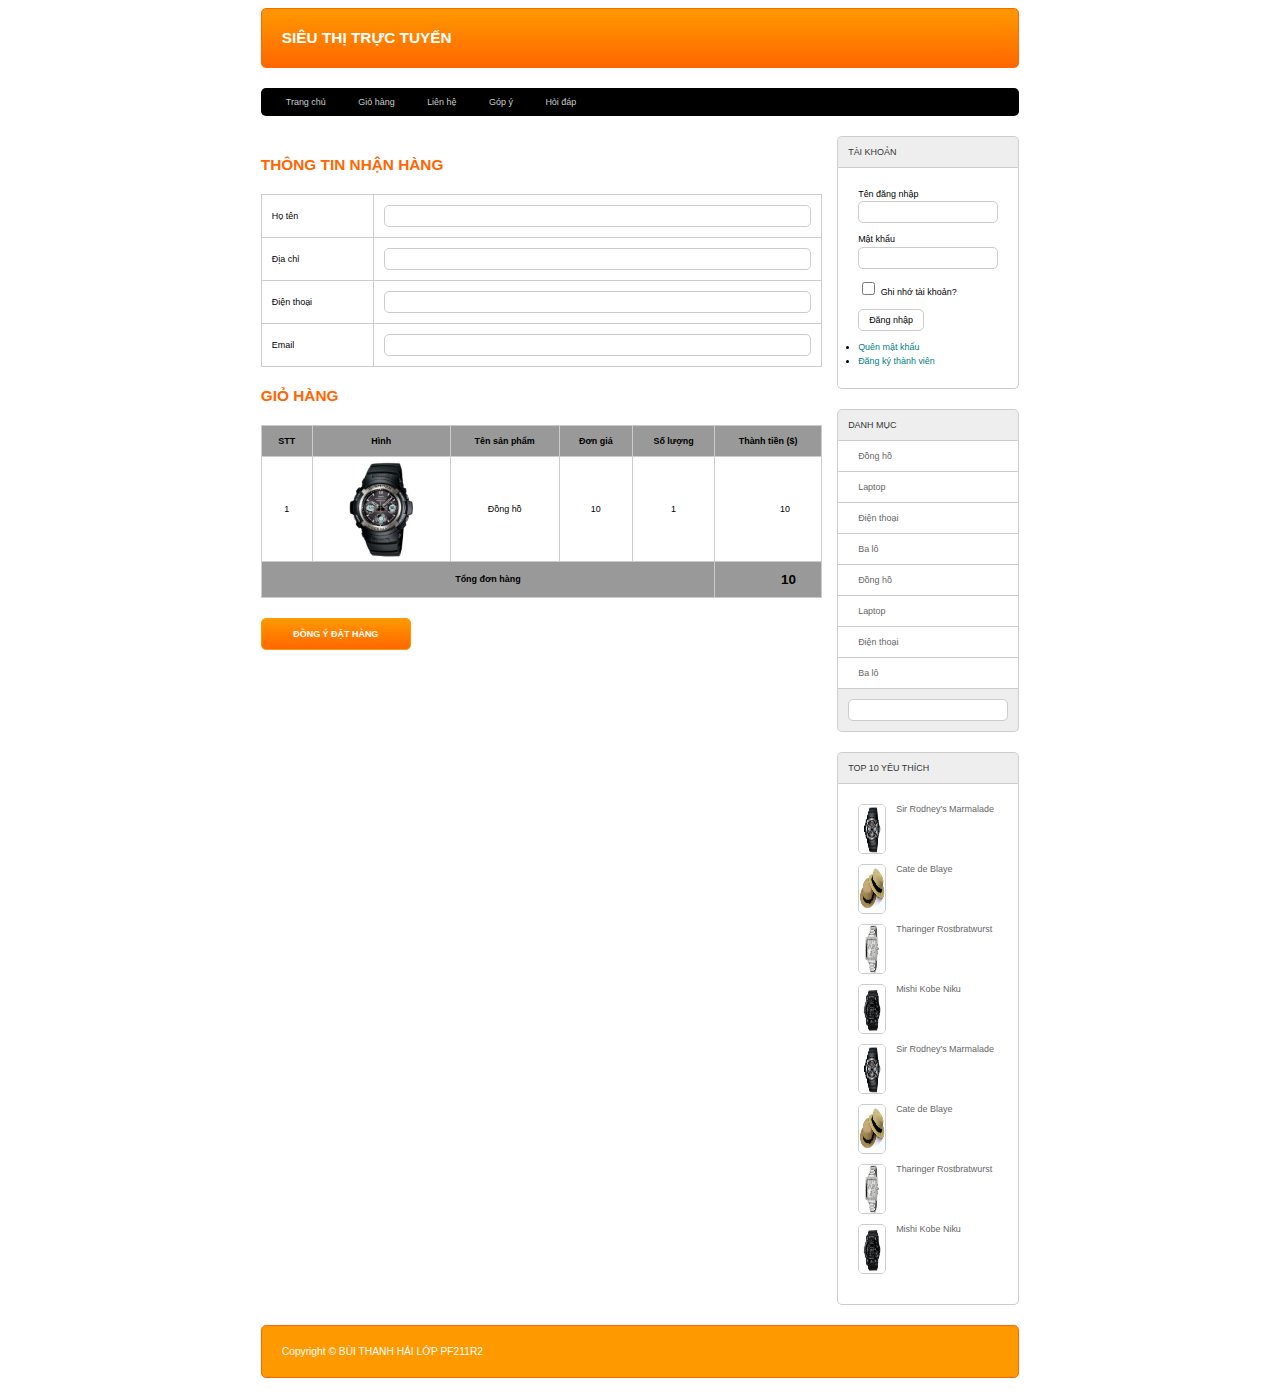
==== cart.html @ 37f26101 "l1" ====
<!DOCTYPE html>
<html lang="en">

<head>
    <meta charset="UTF-8">
    <meta http-equiv="X-UA-Compatible" content="IE=edge">
    <meta name="viewport" content="width=device-width, initial-scale=1.0">
    <title>Shopping Cart | View Cart</title>
    <link rel="stylesheet" href="assets/css/style.css">

</head>

<body>
    <div class="boxcenter">
        <div class="row mb header">
            <h1> SIÊU THỊ TRỰC TUYẾN</h1>
        </div>
        <div class="row mb menu">
            <ul>
                <li><a href="index.html">Trang chủ</a></li>
                <li><a href="cart.html">Giỏ hàng</a></li>
                <li><a href="#">Liên hệ</a></li>
                <li><a href="#">Góp ý</a></li>
                <li><a href="#">Hỏi đáp</a></li>
            </ul>
        </div>
        <div class="row mb ">
            <div class="boxtrai mr">
                <div class="row">
                    <h1>THÔNG TIN NHẬN HÀNG</h1>
                    <table class="thongtinnhanhang">
                        <tr>
                            <td width="20%">Họ tên</td>
                            <td><input type="text" name="hoten"></td>
                        </tr>
                        <tr>
                            <td>Địa chỉ</td>
                            <td><input type="text" name="diachi"></td>
                        </tr>
                        <tr>
                            <td>Điện thoại</td>
                            <td><input type="text" name="dienthoai"></td>
                        </tr>
                        <tr>
                            <td>Email</td>
                            <td><input type="text" name="email"></td>
                        </tr>
                    </table>
                </div>
                <div class="row mb">
                    <h1>GIỎ HÀNG</h1>
                    <table>
                        <tr>
                            <th>STT</th>
                            <th>Hình</th>
                            <th>Tên sản phẩm</th>
                            <th>Đơn giá</th>
                            <th>Số lượng</th>
                            <th>Thành tiền ($)</th>
                        </tr>
                        <tr>
                            <td>1</td>
                            <td><img src="assets/img/1.jpg" alt=""></td>
                            <td>Đồng hồ</td>
                            <td>10</td>
                            <td>1</td>
                            <td>
                                <div>10</div>
                            </td>
                        </tr>
                        <tr>
                            <th colspan="5">Tổng đơn hàng</th>
                            <th>
                                <div>10</div>
                            </th>

                        </tr>
                    </table>
                </div>
                <div class="row mb">
                    <button class="dongy">ĐỒNG Ý ĐẶT HÀNG</button>
                </div>
            </div>
            <div class="boxphai">
                <div class="row mb ">
                    <div class="boxtitle">TÀI KHOẢN</div>
                    <div class="boxcontent formtaikhoan">
                        <form action="#" method="post">
                            <div class="row mb10">
                                Tên đăng nhập<br>
                                <input type="text" name="user">
                            </div>
                            <div class="row mb10">
                                Mật khẩu<br>

                                <input type="password" name="pass">
                            </div>
                            <div class="row mb10">
                                <input type="checkbox" name=""> Ghi nhớ tài khoản?</div>
                            <div class="row mb10">
                                <input type="submit" value="Đăng nhập">
                            </div>
                        </form>
                        <li>
                            <a href="#">Quên mật khẩu</a>
                        </li>
                        <li>
                            <a href="#">Đăng ký thành viên</a>
                        </li>
                    </div>
                </div>
                <div class="row mb">
                    <div class="boxtitle">DANH MỤC</div>
                    <div class="boxcontent2 menudoc">
                        <ul>
                            <li>
                                <a href="#">Đồng hồ</a>
                            </li>
                            <li>
                                <a href="#">Laptop</a>
                            </li>
                            <li>
                                <a href="#">Điện thoại</a>
                            </li>
                            <li>
                                <a href="#">Ba lô</a>
                            </li>
                            <li>
                                <a href="#">Đồng hồ</a>
                            </li>
                            <li>
                                <a href="#">Laptop</a>
                            </li>
                            <li>
                                <a href="#">Điện thoại</a>
                            </li>
                            <li>
                                <a href="#">Ba lô</a>
                            </li>
                        </ul>
                    </div>
                    <div class="boxfooter searbox">
                        <form action="#" method="post">
                            <input type="text" name="" id="">
                        </form>
                    </div>
                </div>
                <div class="row">
                    <div class="boxtitle">TOP 10 YÊU THÍCH</div>
                    <div class="row boxcontent">
                        <div class="row mb10 top10">
                            <img src="assets/img/1.jpg" alt="">
                            <a href="#">Sir Rodney's Marmalade</a>
                        </div>
                        <div class="row mb10 top10">
                            <img src="assets/img/5.jpg" alt="">
                            <a href="#">Cate de Blaye</a>
                        </div>
                        <div class="row mb10 top10">
                            <img src="assets/img/3.jpg" alt="">
                            <a href="#">Tharinger Rostbratwurst</a>
                        </div>
                        <div class="row mb10 top10">
                            <img src="assets/img/4.jpg" alt="">
                            <a href="#">Mishi Kobe Niku</a>
                        </div>
                        <div class="row mb10 top10">
                            <img src="assets/img/1.jpg" alt="">
                            <a href="#">Sir Rodney's Marmalade</a>
                        </div>
                        <div class="row mb10 top10">
                            <img src="assets/img/5.jpg" alt="">
                            <a href="#">Cate de Blaye</a>
                        </div>
                        <div class="row mb10 top10">
                            <img src="assets/img/3.jpg" alt="">
                            <a href="#">Tharinger Rostbratwurst</a>
                        </div>
                        <div class="row mb10 top10">
                            <img src="assets/img/4.jpg" alt="">
                            <a href="#">Mishi Kobe Niku</a>
                        </div>
                    </div>
                </div>
            </div>
        </div>
        <div class="row mb footer">
            Copyright © BÙI THANH HẢI LỚP PF211R2
        </div>
    </div>

</body>

</html>
---- assets/css/style.css ----
* {
    box-sizing: border-box;
    font-family: sans-serif;
    font-size: 0.7vw;
}

.boxcenter {
    width: 60%;
    margin: 0 auto;
}

.row {
    float: left;
    width: 100%;
}

.mb {
    margin-bottom: 20px;
}

.mb10 {
    margin-bottom: 10px;
}

.mr {
    margin-right: 2%;
}

.demo {
    background-color: antiquewhite;
    min-height: 100px;
}

.header {
    background-image: linear-gradient(#F90, #F60);
    border: 1px #F60 solid;
    color: #FFF;
    border-radius: 5px;
}

a {
    text-decoration: none;
}

.giohang {
    position: fixed;
    border-radius: 10px;
    right: 20px;
    top: 20px;
    height: 60px;
    background-image: linear-gradient(#F90, #F60);
    padding: 10px;
}

.giohang img {
    width: 40px;
    float: left;
    margin-right: 5px;
}

.giohang span {
    font-weight: bold;
    font-size: 2vw;
    color: yellow;
    height: 40px;
    line-height: 40px;
}
#showcart{
    position: fixed;
    border: 1px #CCCCCC solid;
    border-radius: 10px;
    right: 20px;
    top: 80px;
    padding: 10px;
    background-color: #EEEEEE;
}
.footer {
    background-color: #F90;
    border: 1px #F60 solid;
    color: #FFF;
    font-size: 0.8vw;
    border-radius: 5px;
    padding: 20px;
}

.header h1 {
    margin: 20px;
    font-size: 1.2vw;
    color: #FFF;
}

h1 {
    margin: 20px 0px;
    font-size: 1.2vw;
    color: #F60;
}

.menu {
    background-color: black;
    color: #CCC;
    border-radius: 5px;
}

.boxtrai {
    float: left;
    width: 74%;
}

.boxphai {
    float: left;
    width: 24%;
}

.boxtitle {
    color: #333;
    padding: 10px;
    background-color: #EEE;
    border-top-left-radius: 5px;
    border-top-right-radius: 5px;
    border: 1px #CCC solid;
}

.boxcontent {
    border-left: 1px #CCC solid;
    border-right: 1px #CCC solid;
    border-bottom: 1px #CCC solid;
    border-bottom-left-radius: 5px;
    border-bottom-right-radius: 5px;
    min-height: 200px;
    padding: 20px;
}

.boxcontent2 {
    border-left: 1px #CCC solid;
    border-right: 1px #CCC solid;
    background-color: #EEE;
}

.boxfooter {
    padding: 10px;
    background-color: #EEE;
    border-bottom-left-radius: 5px;
    border-bottom-right-radius: 5px;
    border-left: 1px #CCC solid;
    border-right: 1px #CCC solid;
    border-bottom: 1px #CCC solid;
}

.banner {
    min-height: 300px;
    width: 100%;
    text-align: center;
}

.banner img {
    height: 300px;
}

.boxsp {
    float: left;
    width: calc(32% - 10px);
    min-height: 300px;
    border: 1px #EEE solid;
    border-radius: 5px;
    margin-bottom: 20px;
    position: relative;
    padding: 5px;
}

.boxsp input {
    width: 40px;
    position: absolute;
    right: 5px;
    bottom: 40px;
    border-radius: 5px;
    border: 1px #FC0 solid;
}

.boxsp button {
    width: 80px;
    position: absolute;
    right: 5px;
    bottom: 10px;
    background-color: #FF6600;
    border-radius: 5px;
    border: 1px #FC0 solid;
    padding: 5px 0px;
    color: #EEE;
}

.boxsp .img {
    min-height: 230px;
    text-align: center;
}

.img img {
    height: 220px;
    width: 100%;
    object-fit: cover;
}

.menu ul {
    padding: 0px 10px;
}

.menu ul li {
    list-style-type: none;
    display: inline;
    padding: 0px 15px;
}

.menu ul li a {
    color: #CCC;
    text-decoration: none;
    transition: 0.5s;
}

.menu ul li a:hover {
    color: white;
    font-size: 0.8vw;
}


/* giỏ hàng */

table {
    width: 100%;
    border-collapse: collapse;
}

th {
    background-color: #999;
    padding: 10px;
}

th,
td {
    border: 1px #CCC solid;
    text-align: center;
}

td div {
    width: calc(100% - 20px);
    padding: 0px 10px;
    text-align: right;
}

th div {
    width: calc(100% - 10px);
    padding: 0px 5px;
    text-align: right;
    font-size: 1.5rem;
}

td img {
    width: 100px;
}


/* box tài khoản*/

.formtaikhoan {
    line-height: 150%;
}

.formtaikhoan input[type="text"],
.formtaikhoan input[type="password"],
.frmcontent input[type="text"] {
    width: 100%;
    border: 1px #CCC solid;
    padding: 5px 10px;
    border-radius: 5px;
}

.formtaikhoan input[type="checkbox"] {
    border-radius: 5px;
}

.formtaikhoan input[type="submit"],
.frmcontent input[type="submit"],
.frmcontent input[type="reset"],
.frmcontent input[type="button"] {
    border-radius: 5px;
    padding: 5px 10px;
    background-color: white;
    border: 1px #CCC solid;
}

.formtaikhoan input[type="submit"]:hover,
.frmcontent input[type="submit"]:hover,
.frmcontent input[type="reset"]:hover,
.frmcontent input[type="button"]:hover {
    background-color: #CCC;
}

.formtaikhoan li a {
    color: teal;
    text-decoration: none;
}

.formtaikhoan li a:hover {
    color: #060;
    text-decoration: underline;
}


/* menu dọc*/

.menudoc ul {
    margin: 0;
    padding: 0;
    list-style-type: none;
}

.menudoc ul li {
    padding: 10px 20px;
    background-color: #FFF;
    border-bottom: 1px #CCC solid;
}

.menudoc ul li a {
    color: #666;
    text-decoration: none;
}

.menudoc ul li:hover {
    background-color: #CCC;
}

.searbox input[type="text"] {
    width: 100%;
    padding: 5px 10px;
    background-color: #FFF;
    border: 1px #CCC solid;
    border-radius: 5px;
}

.top10 img {
    width: 20%;
    height: 50px;
    float: left;
    margin-right: 10px;
    border-radius: 5px;
    border: 1px #CCC solid;
}

.top10 a {
    color: #666;
    text-decoration: none;
}

.top10 a:hover {
    color: #000;
    text-decoration: underline;
}


/* Admin*/

.headeradmin {
    background-color: #EEE;
    border: 1px #CCC solid;
    color: #666;
    border-radius: 5px;
    padding: 0px 20px;
}

.headeradmin h1 {
    font-size: 2vw;
}

.frmtitle {
    background-color: #EEE;
    border: 1px #CCC solid;
    color: #666;
    border-radius: 5px;
    padding: 0px 20px;
}

.frmcontent {
    padding: 20px 0px;
}

.frmdsloai table {
    width: 100%;
    border-collapse: collapse;
}

.frmdsloai table th:nth-child(1) {
    width: 10%;
    padding: 20px;
    background-color: #CCC;
}

.frmdsloai table th:nth-child(2) {
    width: 30%;
    background-color: #CCC;
}

.frmdsloai table th:nth-child(3) {
    width: 40%;
    background-color: #CCC;
}

.frmdsloai table th:nth-child(4) {
    width: 20%;
    background-color: #CCC;
}

.frmdsloai table td {
    padding: 10px 20px;
    border: 1px #CCC solid;
}


/* thong tin nhận hàng */

.thongtinnhanhang tr td {
    text-align: left;
    padding: 10px;
}

.thongtinnhanhang input {
    width: 100%;
    border: 1px #CCC solid;
    padding: 5px;
    border-radius: 5px;
}

.dongy {
    width: 150px;
    border: 1px #F90 solid;
    background-image: linear-gradient(#F90, #F60);
    padding: 10px;
    border-radius: 5px;
    color: #FFF;
    font-weight: bold;
}

.dongy:hover {
    background-image: linear-gradient(#F30, #000);
}
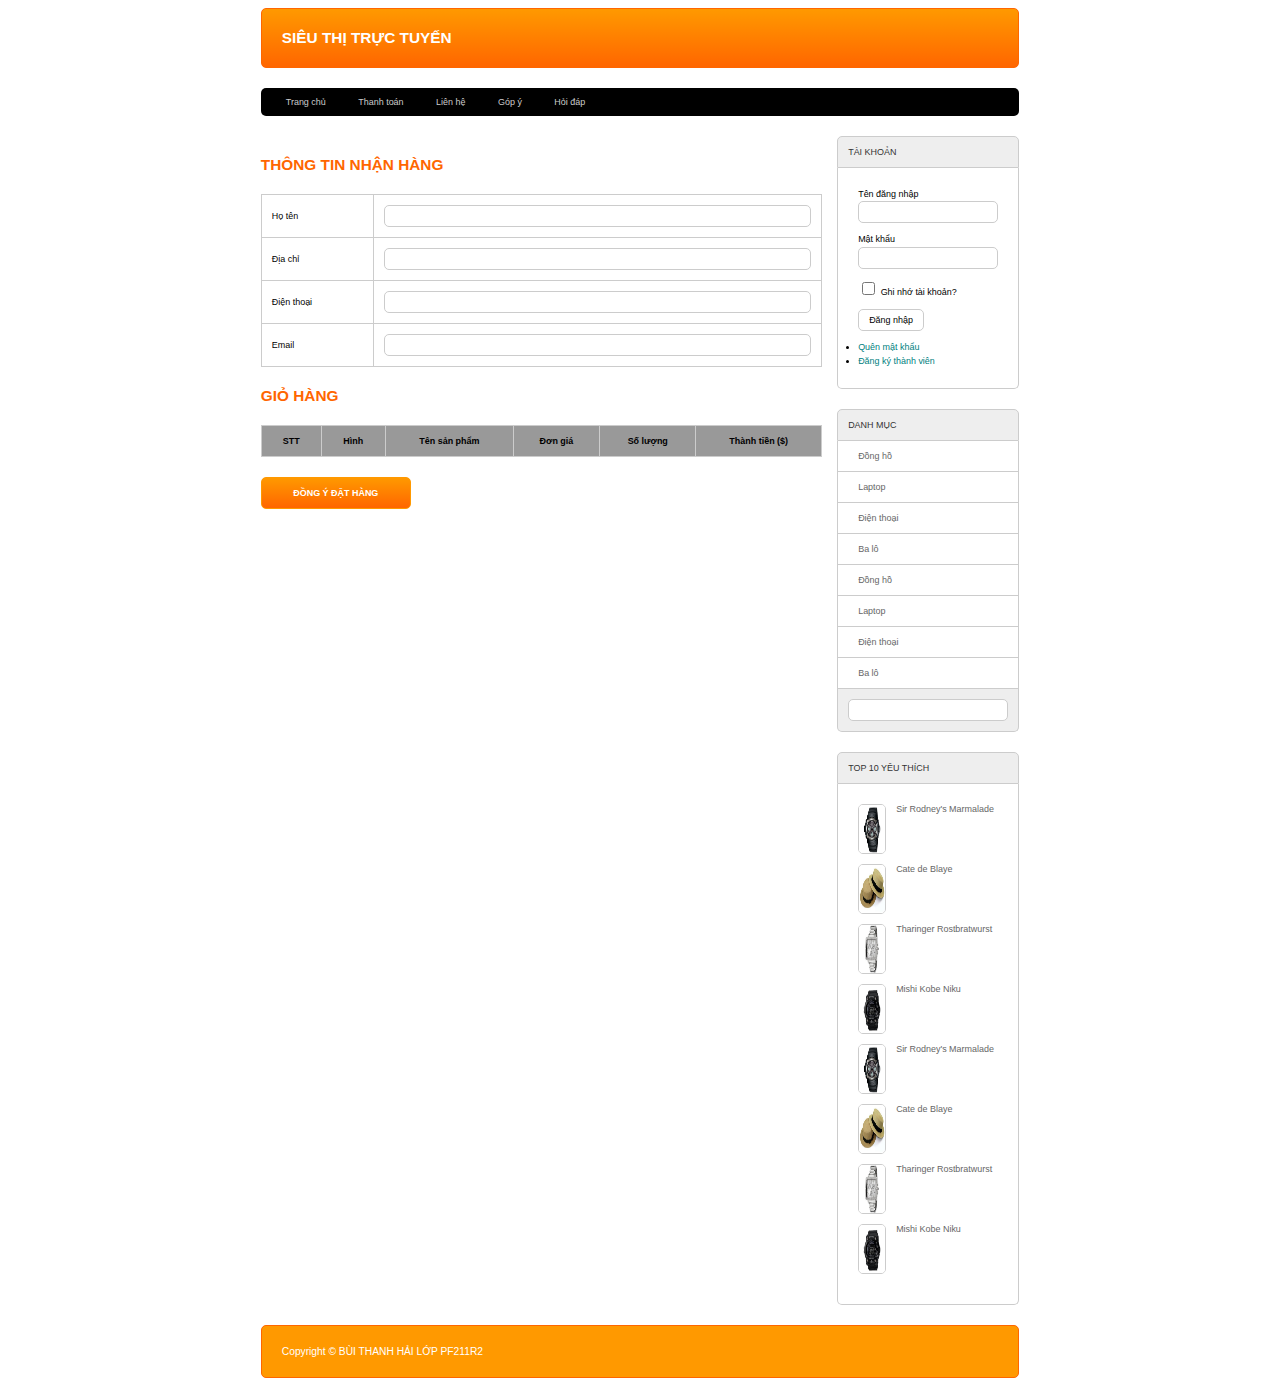
==== commit 530f49c3: "update" ====
--- a/cart.html
+++ b/cart.html
@@ -7,6 +7,7 @@
     <meta name="viewport" content="width=device-width, initial-scale=1.0">
     <title>Shopping Cart | View Cart</title>
     <link rel="stylesheet" href="assets/css/style.css">
+
 
 </head>
 
@@ -18,7 +19,7 @@
         <div class="row mb menu">
             <ul>
                 <li><a href="index.html">Trang chủ</a></li>
-                <li><a href="cart.html">Giỏ hàng</a></li>
+                <li><a href="cart.html">Thanh toán</a></li>
                 <li><a href="#">Liên hệ</a></li>
                 <li><a href="#">Góp ý</a></li>
                 <li><a href="#">Hỏi đáp</a></li>
@@ -58,23 +59,7 @@
                             <th>Số lượng</th>
                             <th>Thành tiền ($)</th>
                         </tr>
-                        <tr>
-                            <td>1</td>
-                            <td><img src="assets/img/1.jpg" alt=""></td>
-                            <td>Đồng hồ</td>
-                            <td>10</td>
-                            <td>1</td>
-                            <td>
-                                <div>10</div>
-                            </td>
-                        </tr>
-                        <tr>
-                            <th colspan="5">Tổng đơn hàng</th>
-                            <th>
-                                <div>10</div>
-                            </th>
-
-                        </tr>
+                        <tbody id="mycart"></tbody>
                     </table>
                 </div>
                 <div class="row mb">
@@ -188,6 +173,10 @@
             Copyright © BÙI THANH HẢI LỚP PF211R2
         </div>
     </div>
+    <script src="index.js"> </script>
+        <script>
+            showgiohang_trangthanhtoan();
+        </script>
 
 </body>
 
